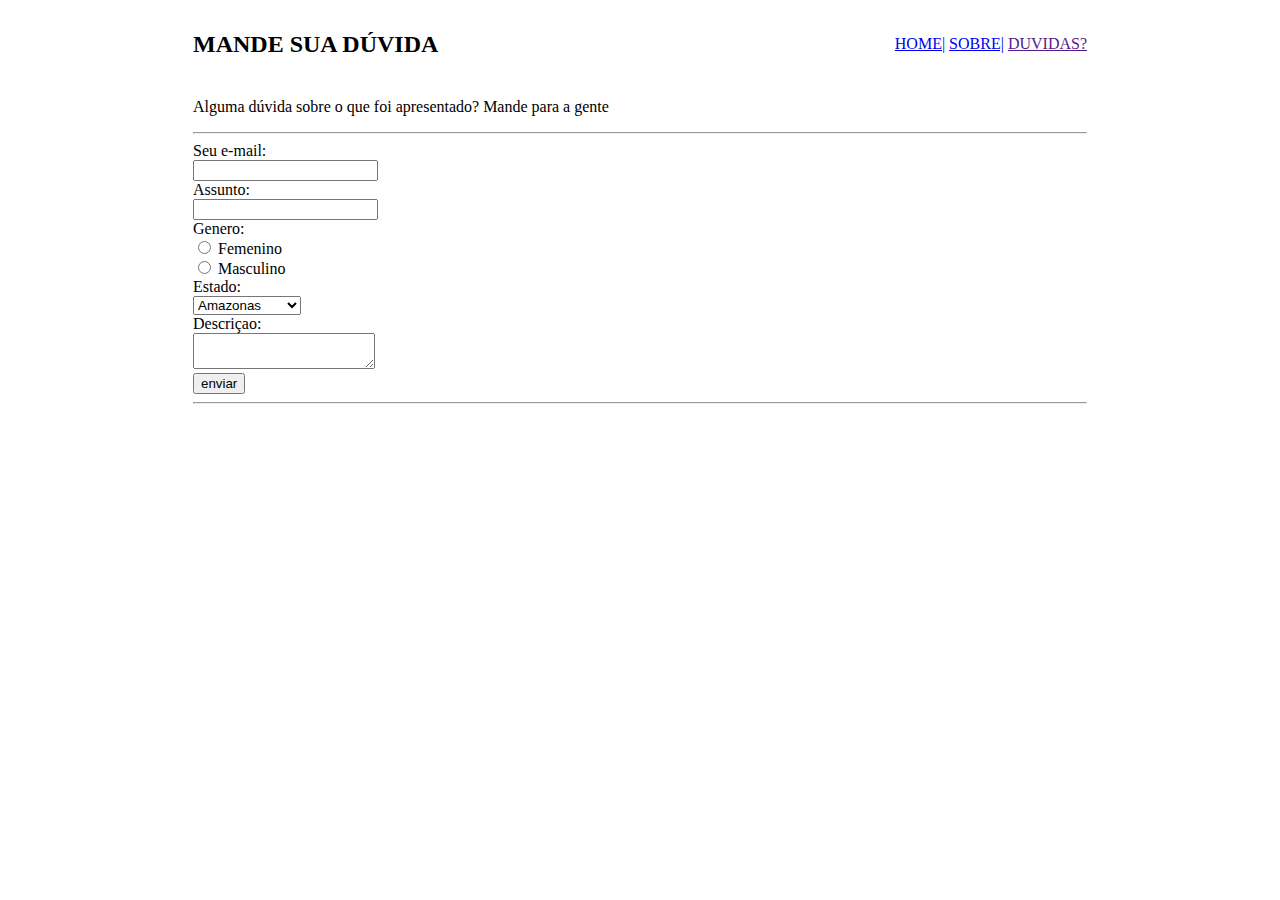
==== DUVIDAS.html @ c0b4ea7e "Inicio do projeto, criação do menu" ====
<!DOCTYPE html>
<html lang="en">
  <head>
    <meta charset="UTF-8" />
    <meta http-equiv="X-UA-Compatible" content="IE=edge" />
    <meta name="viewport" content="width=device-width, initial-scale=1.0" />
    <title>Manaus urbana</title>
  </head>

  <body background="fundo3.png">
      <table border="0" width="900" align="center">
         <tr> 
           <td><a><h2>MANDE SUA DÚVIDA</h2></a></td>
            <td align="right">
              
              <a href="HOME.html">HOME|</a>
              <a href="SOBRE.html">SOBRE|</a>
              <a href="">DUVIDAS?</a> 
            </td>
        </tr>
        
          <td colspan="2">
              
              <p>Alguma dúvida sobre o que foi apresentado? Mande para a gente
                </p>
              <hr>
              <form>
                Seu e-mail: <br>
                <input type="text" name="email"><br>
                Assunto:<br>
                <input type="text" name="assunto"> <br>
                Genero:<br>
                <input type="radio" name="F"  value="f"> Femenino <br>
                <input type="radio" name="M" value="m"> Masculino <br>
                Estado: <br>
                <select>
                  <option value="am">Amazonas</option>
                  <option value="rj"> Rio de Janeiro</option>
                  <option value="sp">Sao Paulo</option>
                </select><br>
                Descriçao: <br>
                <textarea></textarea><br>
                <input type="submit" value="enviar">
              </form>
              <hr>
          </td>
        </tr>
        
       
      </table>
  </body>
</html>
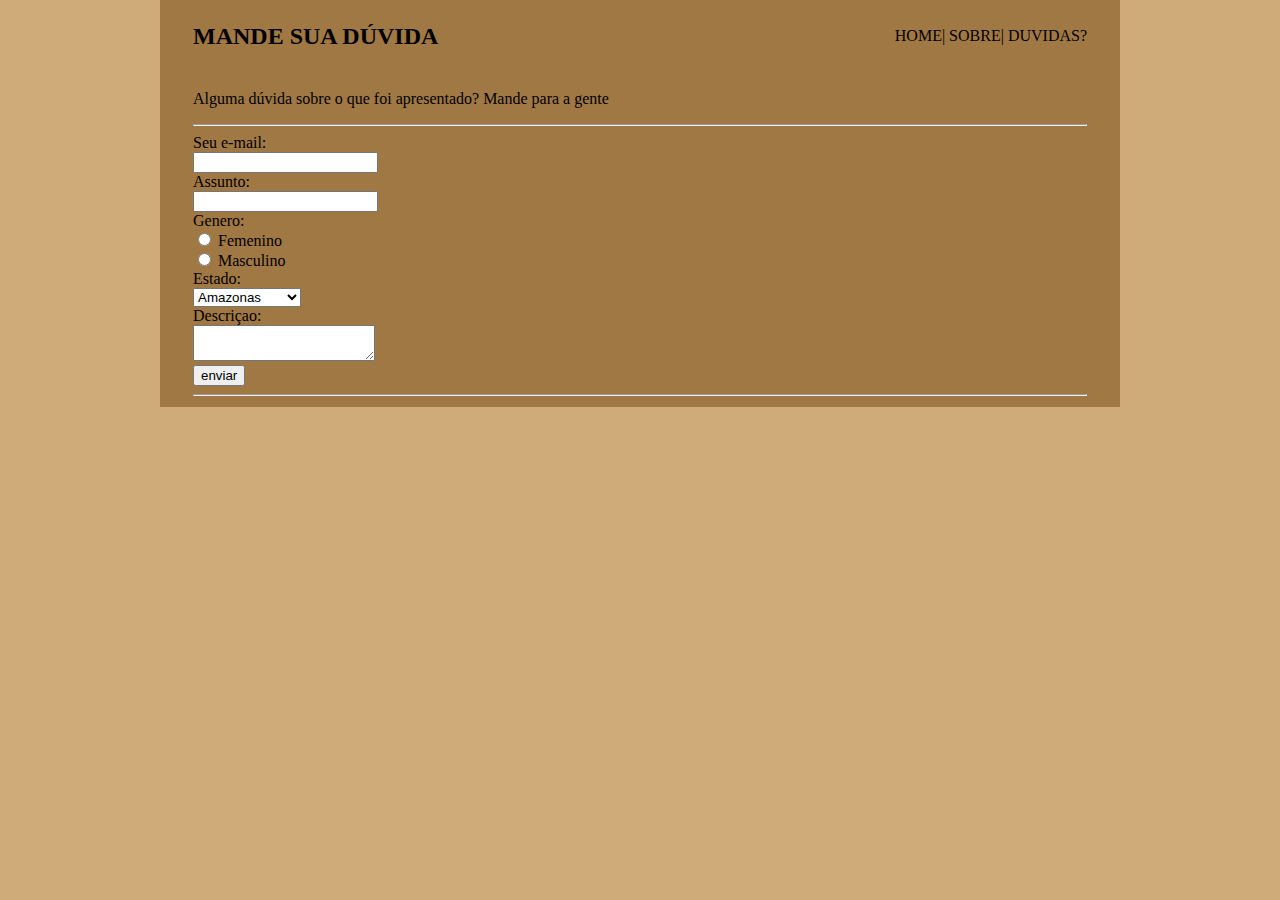
==== commit a9486923: "update" ====
--- a/DUVIDAS.html
+++ b/DUVIDAS.html
@@ -4,20 +4,24 @@
     <meta charset="UTF-8" />
     <meta http-equiv="X-UA-Compatible" content="IE=edge" />
     <meta name="viewport" content="width=device-width, initial-scale=1.0" />
+      <link rel="stylesheet" href="css/index.css" />
     <title>Manaus urbana</title>
   </head>
-
-  <body background="fundo3.png">
+  <header>
       <table border="0" width="900" align="center">
          <tr> 
            <td><a><h2>MANDE SUA DÚVIDA</h2></a></td>
             <td align="right">
               
-              <a href="HOME.html">HOME|</a>
+              <a href="index.html">HOME|</a>
               <a href="SOBRE.html">SOBRE|</a>
               <a href="">DUVIDAS?</a> 
             </td>
         </tr>
+  </header>
+
+  <body background="fundo3.png">
+    
         
           <td colspan="2">
               
--- a/css/index.css
+++ b/css/index.css
@@ -0,0 +1,87 @@
+* {
+  text-decoration: none;
+  list-style: none;
+}
+
+body {
+  max-width: 960px;
+  margin: 0 auto;
+  /* background-image: url("../img/manaus.jpg"); */
+}
+
+body{
+  background: #d0ab7a;
+}
+
+img{
+  width: 2027px;
+
+}
+
+/* Menu */
+header {
+  /* background-color: bisque; */
+  display: flex;
+  flex-direction: row;
+  justify-content: space-between;
+  align-items: center;
+  background: #a07844;
+}
+
+nav ul {
+  display: flex;
+  flex-direction: row;
+  align-items: center;
+  gap: 10px;
+  margin: 0px;
+  padding: 0px;
+  text-align: center;
+}
+
+ul {
+  margin: 0;
+  padding: 0;
+}
+
+li {
+  min-width: 1rem;
+}
+
+a {
+  font-style: none;
+  color: black;
+}
+
+a:active {
+  color: blue;
+}
+
+nav ul li::after {
+  content: "|";
+  margin-left: 5px;
+}
+
+nav ul li:last-child::after {
+  content: "";
+}
+
+/* Section */
+div h2 {
+  font-style: italic;
+}
+
+img {
+  max-width: 50%;
+}
+main {
+  margin-top: 1rem;
+}
+section {
+  margin: 2rem 0;
+  display: flex;
+  gap: 20px;
+}
+td h2 p {
+  margin: 0 auto;
+  max-width: 960px;
+}
